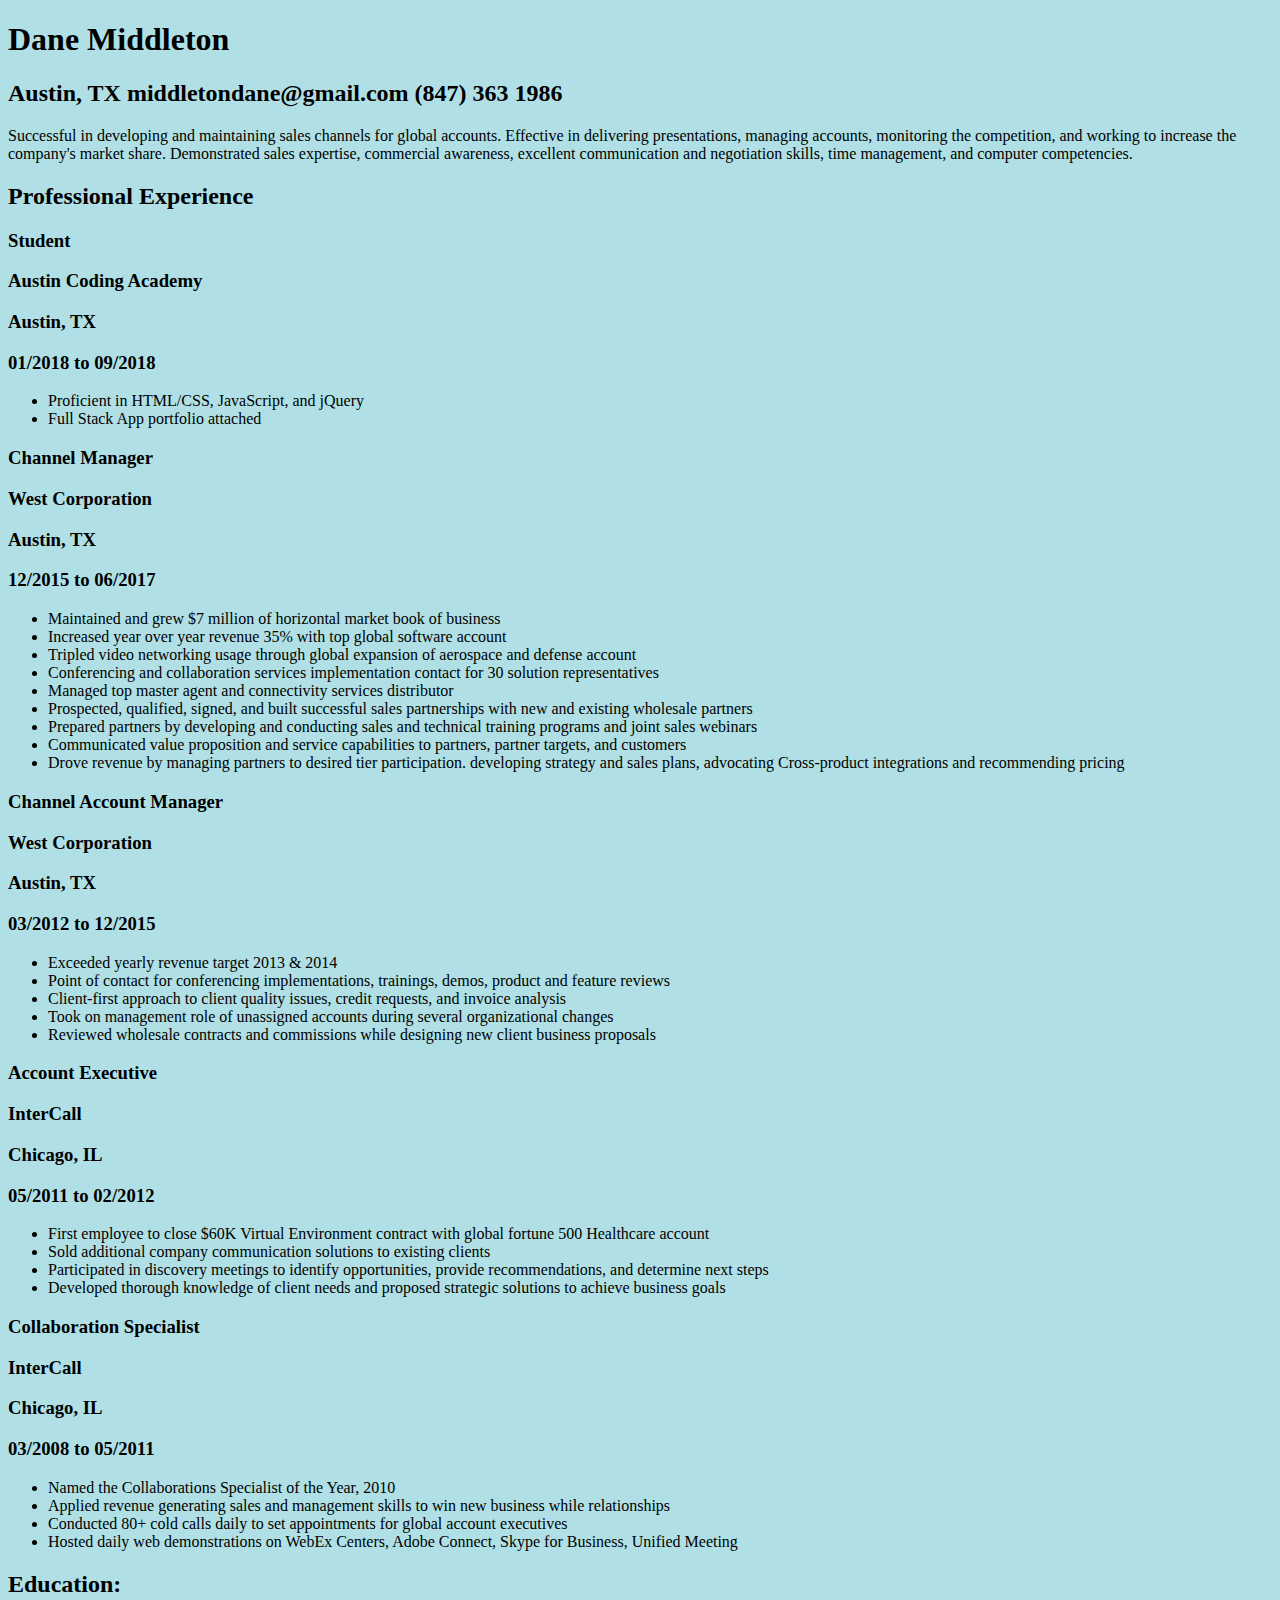
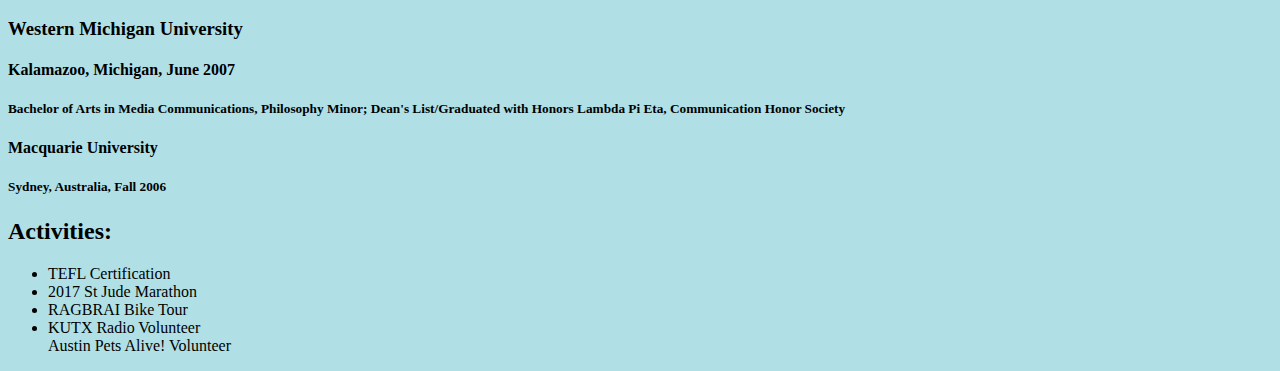
==== 01week/resume/index.html @ cf448622 "updated css and index with css" ====
<!DOCTYPE html>
<html>
  <head>
    <link rel="stylesheet" href="./css/style.css">
    <header>
      <title>Resume</title>
    </header>
  </head>
</body>
<h1> Dane Middleton </h1>
<h2>Austin, TX  middletondane@gmail.com  (847) 363 1986</h2>

  <p>Successful in developing and maintaining sales channels for global accounts. Effective in delivering presentations, managing accounts, monitoring the competition, and working to increase the company's market share. Demonstrated sales expertise, commercial awareness, excellent communication and negotiation skills, time management, and computer competencies. </p>
  <h2>Professional Experience</h2>

<h3>Student</h3>
<h3>Austin Coding Academy</h3>
<h3>Austin, TX</h3>
<h3>01/2018 to 09/2018</h3>

  <ul>
          <li>Proficient in HTML/CSS, JavaScript, and jQuery</li>
          <li>Full Stack App portfolio attached</li>
       </ul>


<h3>Channel Manager</h3>
<h3>West Corporation</h3>
<h3>Austin, TX</h3>
<h3>12/2015 to 06/2017</h3>

  <ul>
          <li>Maintained and grew $7 million of horizontal market book of business</li>
          <li>Increased year over year revenue 35% with top global software account</li>
          <li>Tripled video networking usage through global expansion of aerospace and defense account</li>
          <li>Conferencing and collaboration services implementation contact for 30 solution representatives</li>
          <li>Managed top master agent and connectivity services distributor</li>
          <li>Prospected, qualified, signed, and built successful sales partnerships with new and existing wholesale partners</li>
          <li>Prepared partners by developing and conducting sales and technical training programs and joint sales webinars</li>
          <li>Communicated value proposition and service capabilities to partners, partner targets, and customers</li>
          <li>Drove revenue by managing partners to desired tier participation. developing strategy and sales plans, advocating Cross-product integrations and recommending pricing</li>
</ul>

<h3>Channel Account Manager</h3>
<h3>West Corporation</h3>
<h3>Austin, TX</h3>
<h3>03/2012 to 12/2015</h3>

  <ul>
          <li>Exceeded yearly revenue target 2013 & 2014</li>
          <li>Point of contact for conferencing implementations, trainings, demos, product and feature reviews</li>
          <li>Client-first approach to client quality issues, credit requests, and invoice analysis</li>
          <li>Took on management role of unassigned accounts during several organizational changes</li>
          <li>Reviewed wholesale contracts and commissions while designing new client business proposals</li>

</ul>

</ul>

<h3>Account Executive</h3>
<h3>InterCall</h3>
<h3>Chicago, IL</h3>
<h3>05/2011 to 02/2012</h3>

  <ul>
          <li>First employee to close $60K Virtual Environment contract with global fortune 500 Healthcare account</li>
          <li>Sold additional company communication solutions to existing clients</li>
          <li>Participated in discovery meetings to identify opportunities, provide recommendations, and determine next steps</li>
          <li>Developed thorough knowledge of client needs and proposed strategic solutions to achieve business goals</li>

</ul>

</ul>

<h3>Collaboration Specialist</h3>
<h3>InterCall</h3>
<h3>Chicago, IL</h3>
<h3>03/2008 to 05/2011</h3>

  <ul>
          <li>Named the Collaborations Specialist of the Year, 2010</li>
          <li>Applied revenue generating sales and management skills to win new business while relationships</li>
          <li>Conducted 80+ cold calls daily to set appointments for global account executives</li>
          <li>Hosted daily web demonstrations on WebEx Centers, Adobe Connect, Skype for Business, Unified Meeting</li>

</ul>

<h2>Education:</h2>
<h3>Western Michigan University</h3>
<h4>Kalamazoo, Michigan, June 2007</h4>
<h5>Bachelor of Arts in Media Communications, Philosophy Minor; Dean's List/Graduated with Honors
  Lambda Pi Eta, Communication Honor Society </h5>
<h4>Macquarie University</h4>
<h5>Sydney, Australia, Fall 2006<h5>

<h2>Activities:</h2>
<ul>
        <li>TEFL Certification</li>
        <li>2017 St Jude Marathon</li>
        <li>RAGBRAI Bike Tour</li>
        <li>KUTX Radio Volunteer</li>
        <l1>Austin Pets Alive! Volunteer</li>

</ul>

</html>
---- 01week/resume/css/style.css ----
body
{background-color: powderblue;}
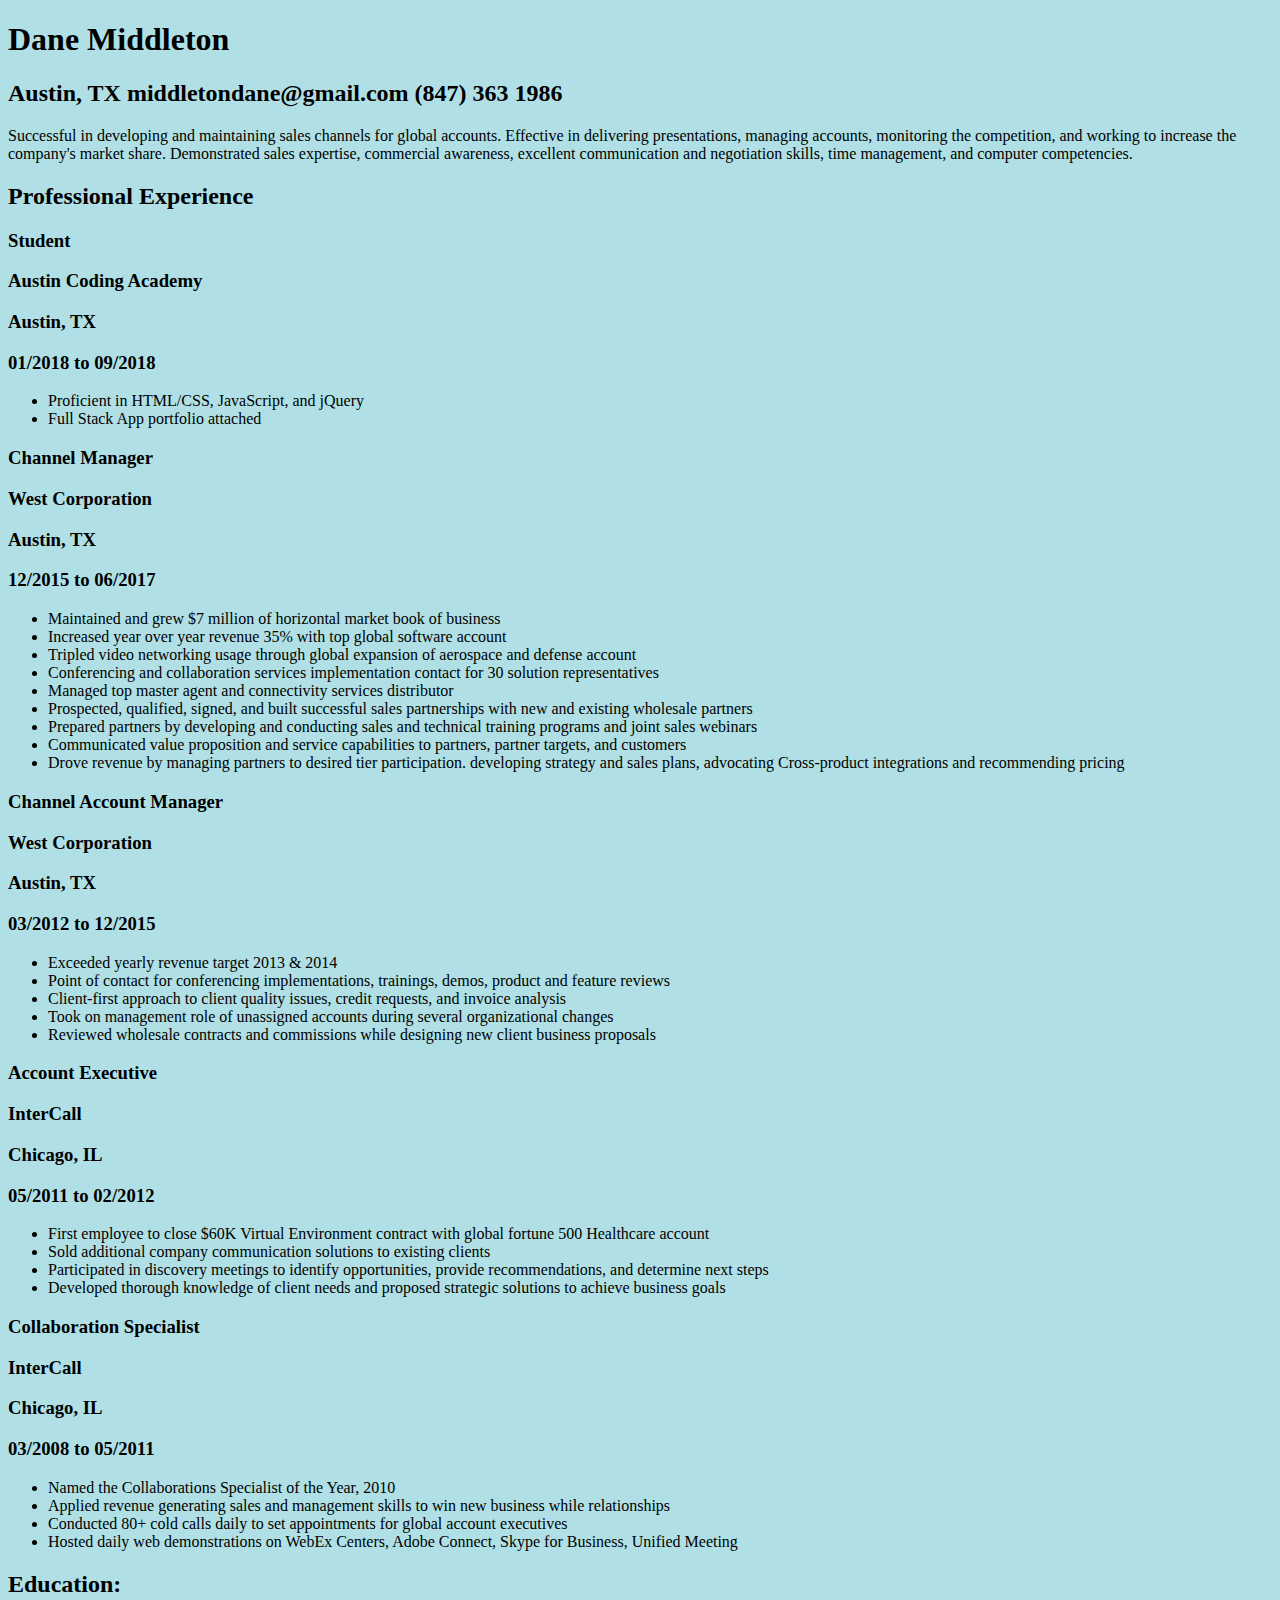
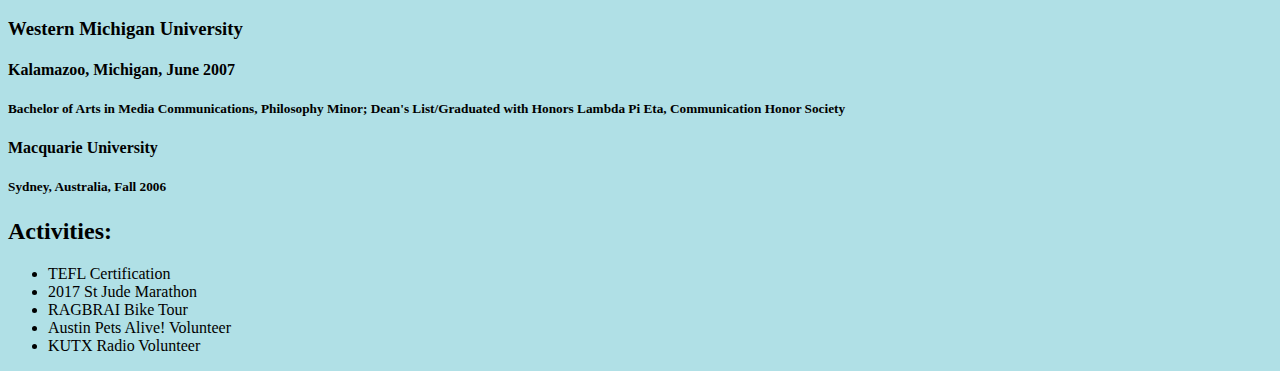
==== commit 1d098513: "fix activites list adding ul item" ====
--- a/01week/resume/index.html
+++ b/01week/resume/index.html
@@ -55,7 +55,6 @@
 
 </ul>
 
-</ul>
 
 <h3>Account Executive</h3>
 <h3>InterCall</h3>
@@ -70,7 +69,7 @@
 
 </ul>
 
-</ul>
+
 
 <h3>Collaboration Specialist</h3>
 <h3>InterCall</h3>
@@ -98,8 +97,9 @@
         <li>TEFL Certification</li>
         <li>2017 St Jude Marathon</li>
         <li>RAGBRAI Bike Tour</li>
+        <li>Austin Pets Alive! Volunteer</li>
         <li>KUTX Radio Volunteer</li>
-        <l1>Austin Pets Alive! Volunteer</li>
+
 
 </ul>
 
